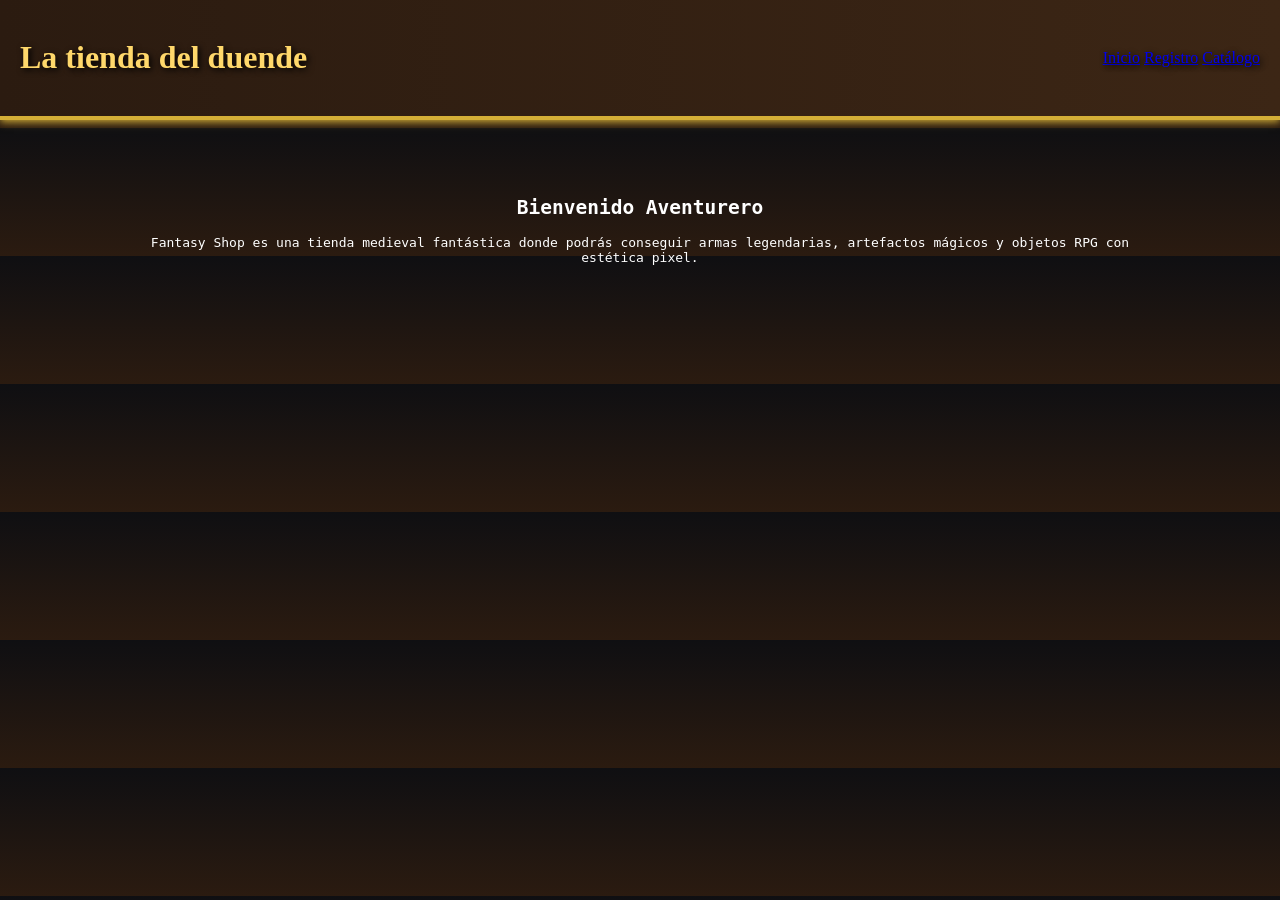
==== index.html @ 71483635 "Add files via upload" ====
<!DOCTYPE html>
<html lang="es">
<head>
  <meta charset="utf-8" />
  <meta name="viewport" content="width=device-width,initial-scale=1" />
  <link rel="stylesheet" href="css/style.css" />
  <title>Fantasy Shop</title>
</head>
<body>
  <header>
    <h1>La tienda del duende</h1>
    <nav>
      <a href="index.html">Inicio</a>
      <a href="registro.html">Registro</a>
      <a href="catalogo.html">Catálogo</a>
    </nav>
  </header>

  <main>
    <section class="descripcion card">
      <h2>Bienvenido Aventurero</h2>
      <p>
        Fantasy Shop es una tienda medieval fantástica donde podrás conseguir armas
        legendarias, artefactos mágicos y objetos RPG con estética pixel.
      </p>
    </section>
  </main>
</body>
</html>
---- css/style.css ----
*{box-sizing:border-box}
body {
  background: linear-gradient(180deg,#0f0f12,#2b1b10), url('assets/redwall.png');
background-blend-mode: multiply;
  background-size: 128px 128px; /* ajusta el tamaño de la textura */
  color: white;
  font-family: monospace;
  margin: 0;
  padding: 0;
}
header{
 /*no borre por debajo de text-shadow */
  font-family: 'MedievalSharp', cursive;
  color:#ffd86b;
  text-shadow:2px 2px 6px #000;
  padding:18px 20px;
 background: linear-gradient(90deg, #2b1b10, #3c2615);
  border-bottom:4px solid #d4af37;
    box-shadow: 0 2px 8px #d4af37;
  display:flex;
  align-items:center;
  justify-content:space-between;
}
nav a:hover {
  color:#ffd86b;
  text-shadow:0 0 6px #d4af37;
}

.card:hover{
    transform: scale(1.05);
  box-shadow:0 0 12px #d4af37; /* no borre por debajo de box*/
  background:linear-gradient(180deg,#1a1a1a,#332211);
  border:3px solid #d4af37;
  padding:16px;
  border-radius:6px;
}
.descripcion{
  margin:40px auto;
  width:80%;
  text-align:center;
}
.registro{
  margin:40px auto;
  width:360px;
}
.registro label{
  display:block;
  text-align:left;
  margin:8px 0 4px;
  color:#ffd86b;
}
.registro input{
  display:block;
  margin:0 0 12px;
  padding:10px;
  width:100%;
  border:2px inset #332211;
 background:#f5deb3;
color:#2b1b10;
}
.feedback{color:#ffcc00;min-height:1.2em;margin-bottom:8px}
.btn:hover {
    background:#ffd86b;
  box-shadow:0 0 8px #d4af37;/*no borre de bajo de box*/
  font-family: 'Cinzel Decorative', serif;
  background:#d4af37;
  color:#2b1b10;
  font-weight:bold;
  text-transform:uppercase;
}
main{display:flex;gap:20px;padding:20px}
.productos{
  display:grid;
  grid-template-columns:repeat(auto-fit,minmax(180px,1fr));
  gap:18px;
  flex:1;
}
.item{
  display:flex;
  flex-direction:column;
  align-items:center;
  gap:8px;
  text-align:center;
  padding:12px;
}
.item h3{margin:0;font-size:16px}
.item .price{margin:0;color:#ffd86b;font-weight:bold}
.item button{padding:8px 10px;background:hwb(15 22% 16%);color:white;border:none;cursor:pointer;border-radius:4px}
.carrito{
  width:240px;
  position:sticky;
  top:20px;
  height:max-content;
}
#lista{min-height:60px;margin-bottom:8px}
.total-row{margin-top:8px;color:#ffd86b;font-weight:bold}

/* Sprite sheet */
.pixel {
    background:#1a1a1a;
  padding:4px;
  width:64px;
  height:64px;
  image-rendering: pixelated;
  border:3px solid #d4af37;
  border-radius:6px;
}
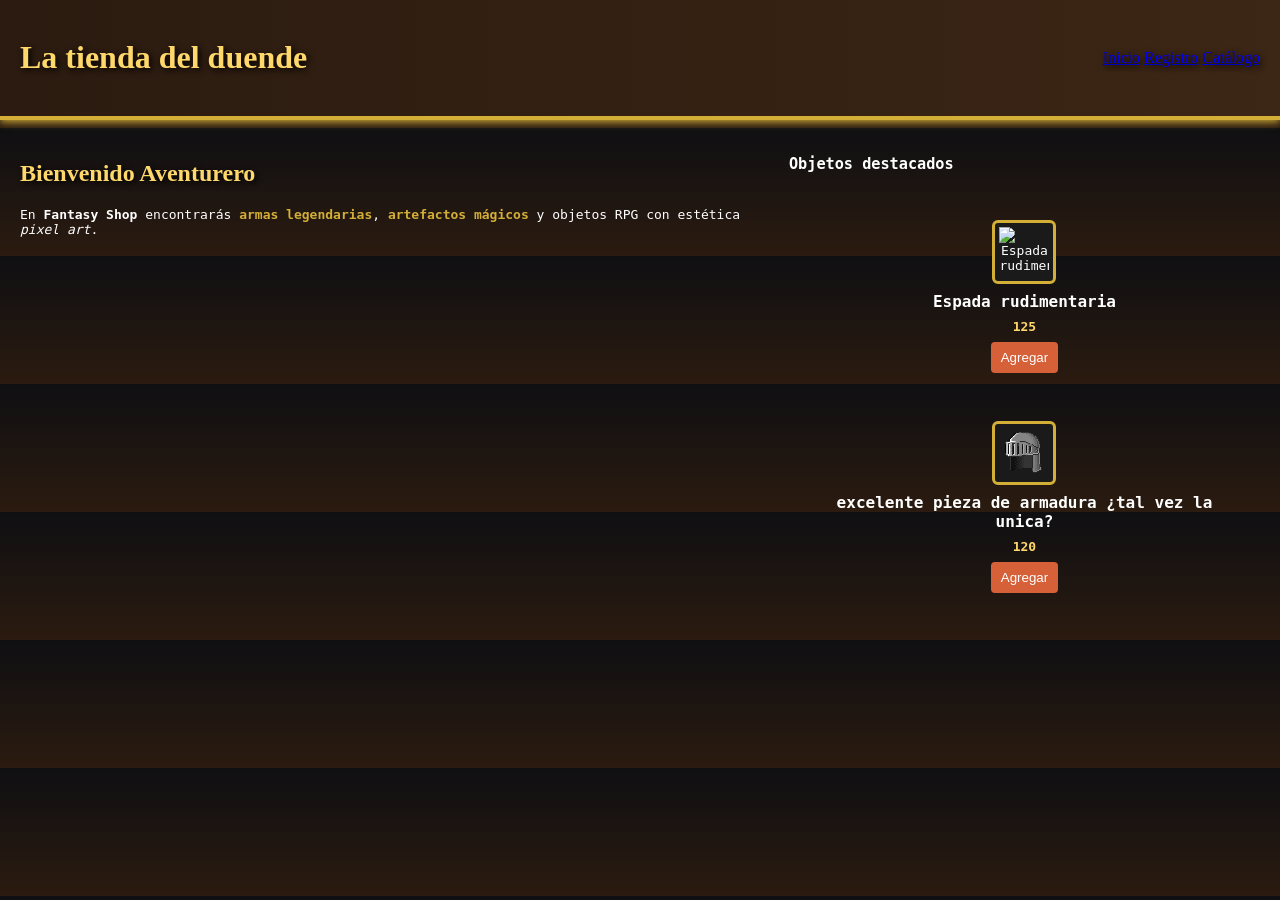
==== commit ec585264: "Add files via upload" ====
--- a/index.html
+++ b/index.html
@@ -17,13 +17,35 @@
   </header>
 
   <main>
-    <section class="descripcion card">
-      <h2>Bienvenido Aventurero</h2>
-      <p>
-        Fantasy Shop es una tienda medieval fantástica donde podrás conseguir armas
-        legendarias, artefactos mágicos y objetos RPG con estética pixel.
-      </p>
-    </section>
+<section class="descripcion card">
+  <h2>Bienvenido Aventurero</h2>
+  <p>
+    En <strong>Fantasy Shop</strong> encontrarás 
+    <span class="magico">armas legendarias</span>, 
+    <span class="magico">artefactos mágicos</span> 
+    y objetos RPG con estética <em>pixel art</em>.
+  </p>
+</section>
+ <!-- Productos destacados -->
+  <section class="destacados">
+    <h3>Objetos destacados</h3>
+    <div class="productos">
+      <article class="card item">
+        <img class="pixel" src="assets/sword.png" alt="Espada rudimentaria">
+        <h3>Espada rudimentaria</h3>
+        <p class="price">125</p>
+        <button>Agregar</button>
+      </article>
+
+      <article class="card item">
+        <img class="pixel" src="assets/helmet.png" alt="helmet">
+        <h3>excelente pieza de armadura ¿tal vez la unica?</h3>
+        <p class="price">120</p>
+        <button>Agregar</button>
+      </article>
+    </div>
+  </section>
+</main>
   </main>
 </body>
 </html>
--- a/css/style.css
+++ b/css/style.css
@@ -34,10 +34,14 @@
   padding:16px;
   border-radius:6px;
 }
-.descripcion{
-  margin:40px auto;
-  width:80%;
-  text-align:center;
+.descripcion h2 {
+  font-family: 'MedievalSharp', cursive;
+  color:#ffd86b;
+  text-shadow:2px 2px 6px #000;
+}
+.descripcion .magico {
+  color:#d4af37;
+  font-weight:bold;
 }
 .registro{
   margin:40px auto;
@@ -69,11 +73,13 @@
   text-transform:uppercase;
 }
 main{display:flex;gap:20px;padding:20px}
-.productos{
-  display:grid;
-  grid-template-columns:repeat(auto-fit,minmax(180px,1fr));
-  gap:18px;
-  flex:1;
+.productos {
+  display: grid;
+  grid-template-columns: repeat(auto-fill, minmax(220px, 1fr));
+  gap: 24px;          /* más espacio entre ítems */
+  padding: 20px;      /* margen interno para que no peguen al borde */
+  justify-items: center; /* centra cada card dentro de su celda */
+  align-items: start;    /* alinea arriba para que no queden desparejos */
 }
 .item{
   display:flex;
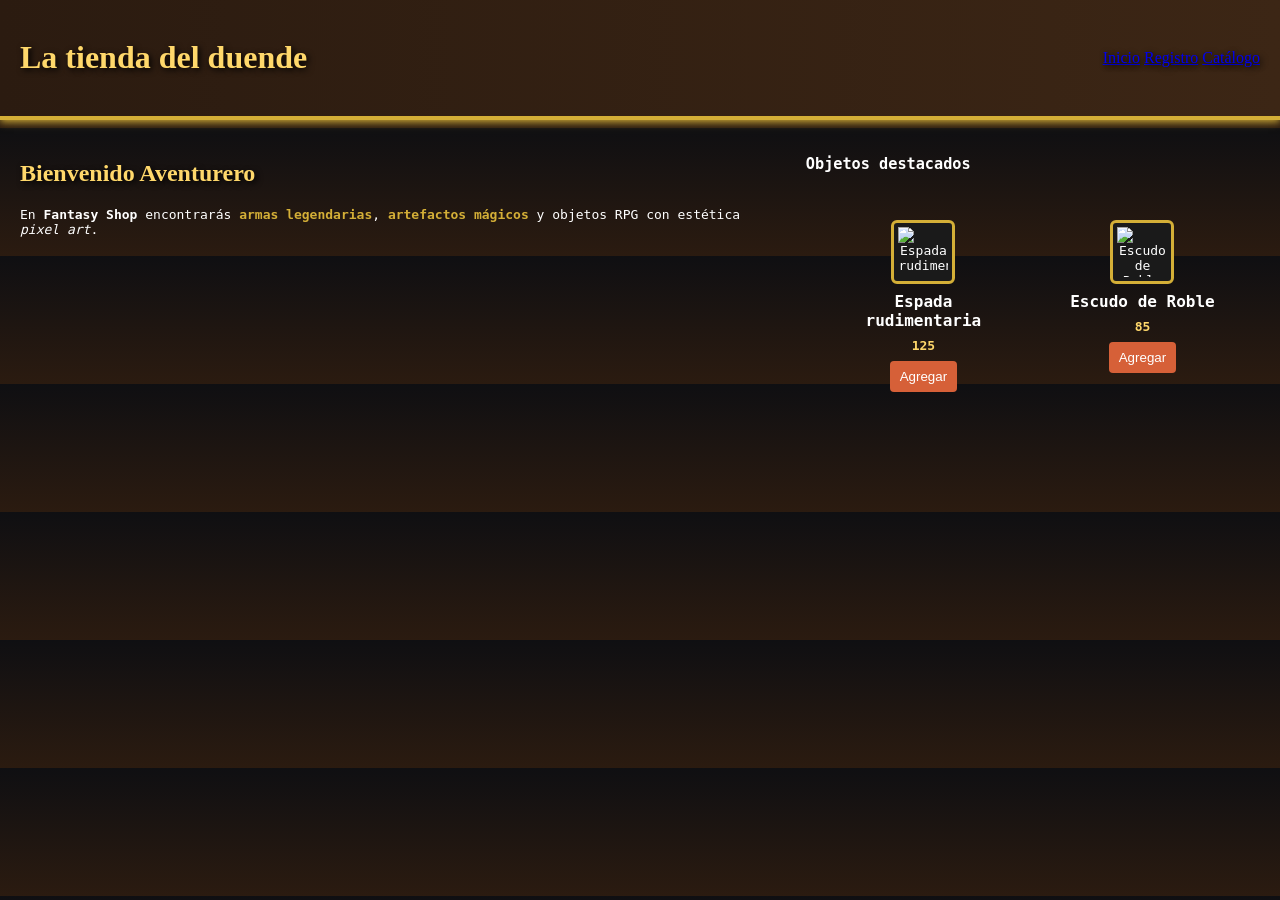
==== commit 6c449a28: "Add files via upload" ====
--- a/index.html
+++ b/index.html
@@ -38,9 +38,9 @@
       </article>
 
       <article class="card item">
-        <img class="pixel" src="assets/helmet.png" alt="helmet">
-        <h3>excelente pieza de armadura ¿tal vez la unica?</h3>
-        <p class="price">120</p>
+        <img class="pixel" src="assets/shield.png" alt="Escudo de Roble">
+        <h3>Escudo de Roble</h3>
+        <p class="price">85</p>
         <button>Agregar</button>
       </article>
     </div>
--- a/css/style.css
+++ b/css/style.css
@@ -12,6 +12,12 @@
  /*no borre por debajo de text-shadow */
   font-family: 'MedievalSharp', cursive;
   color:#ffd86b;
+    flex: 1;                /* ocupa todo el espacio disponible */
+  text-align: center;     /* centra el texto */
+  font-family: 'MedievalSharp', cursive;
+  color: #ffd86b;
+  text-shadow: 2px 2px 6px #000;
+  margin: 0;
   text-shadow:2px 2px 6px #000;
   padding:18px 20px;
  background: linear-gradient(90deg, #2b1b10, #3c2615);
@@ -75,11 +81,10 @@
 main{display:flex;gap:20px;padding:20px}
 .productos {
   display: grid;
-  grid-template-columns: repeat(auto-fill, minmax(220px, 1fr));
-  gap: 24px;          /* más espacio entre ítems */
-  padding: 20px;      /* margen interno para que no peguen al borde */
-  justify-items: center; /* centra cada card dentro de su celda */
-  align-items: start;    /* alinea arriba para que no queden desparejos */
+  grid-template-columns: repeat(2, 1fr); /* siempre 2 columnas */
+  gap: 24px; /* espacio entre ítems */
+  padding: 20px;
+  justify-items: center;
 }
 .item{
   display:flex;
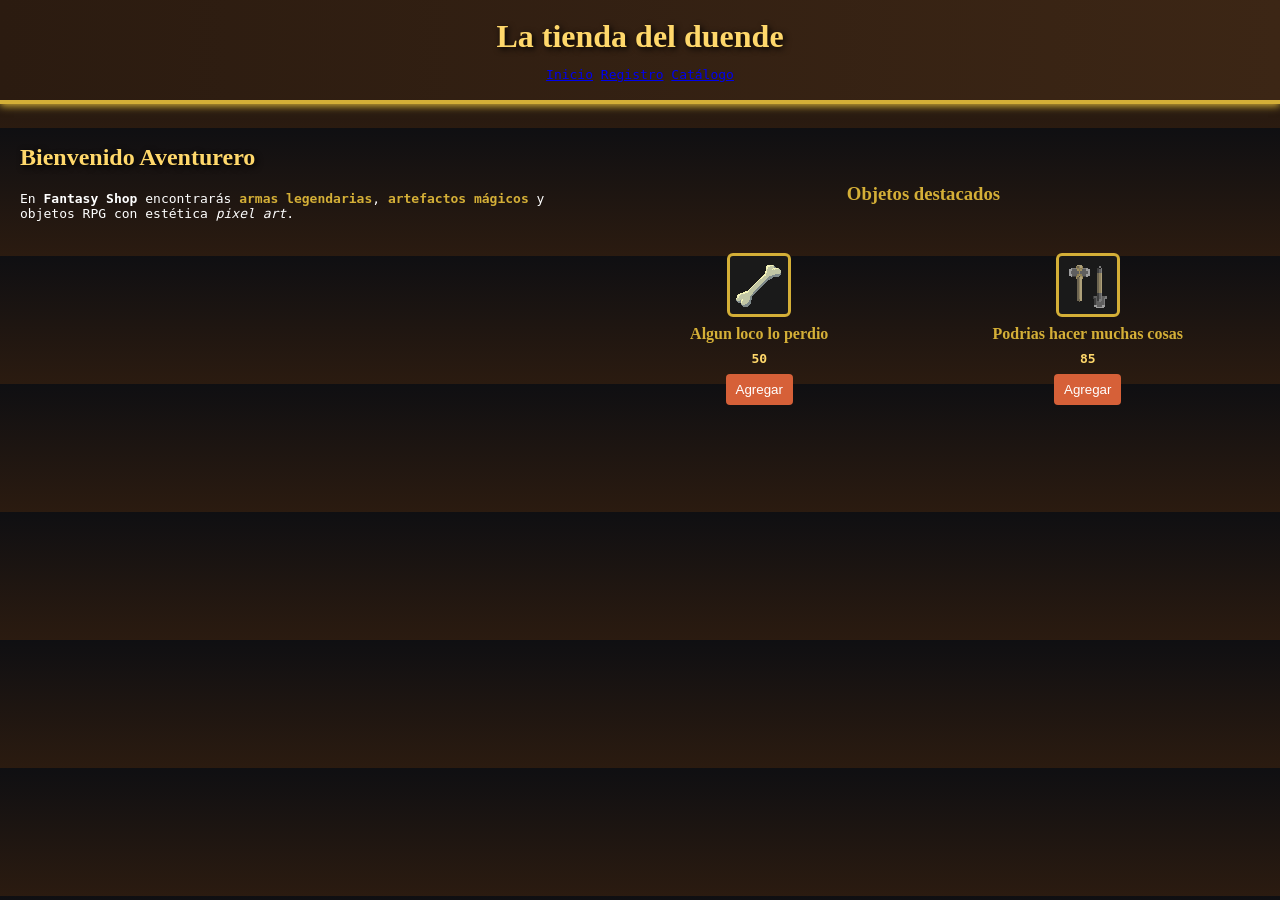
==== commit 4a12bcb5: "Add files via upload" ====
--- a/index.html
+++ b/index.html
@@ -27,19 +27,19 @@
   </p>
 </section>
  <!-- Productos destacados -->
-  <section class="destacados">
+   <section class="destacados">
     <h3>Objetos destacados</h3>
     <div class="productos">
       <article class="card item">
-        <img class="pixel" src="assets/sword.png" alt="Espada rudimentaria">
-        <h3>Espada rudimentaria</h3>
-        <p class="price">125</p>
+        <img class="pixel" src="assets/femur.png" alt="femur">
+        <h3>Algun loco lo perdio</h3>
+        <p class="price">50</p>
         <button>Agregar</button>
       </article>
 
       <article class="card item">
-        <img class="pixel" src="assets/shield.png" alt="Escudo de Roble">
-        <h3>Escudo de Roble</h3>
+        <img class="pixel" src="assets/Hammer and Shovel.png" alt="Hammer and Shovel">
+        <h3>Podrias hacer muchas cosas</h3>
         <p class="price">85</p>
         <button>Agregar</button>
       </article>
--- a/css/style.css
+++ b/css/style.css
@@ -8,30 +8,38 @@
   margin: 0;
   padding: 0;
 }
-header{
- /*no borre por debajo de text-shadow */
-  font-family: 'MedievalSharp', cursive;
-  color:#ffd86b;
-    flex: 1;                /* ocupa todo el espacio disponible */
-  text-align: center;     /* centra el texto */
+header {
+  display: flex;
+  flex-direction: column;   /* apila título y menú uno debajo del otro */
+  align-items: center;      /* centra horizontalmente */
+  padding: 18px 20px;
+  background: linear-gradient(90deg, #2b1b10, #3c2615);
+  border-bottom: 4px solid #d4af37;
+  box-shadow: 0 2px 8px #d4af37;
+}
+
+header h1 {
+  text-align: center;
   font-family: 'MedievalSharp', cursive;
   color: #ffd86b;
   text-shadow: 2px 2px 6px #000;
-  margin: 0;
-  text-shadow:2px 2px 6px #000;
-  padding:18px 20px;
- background: linear-gradient(90deg, #2b1b10, #3c2615);
-  border-bottom:4px solid #d4af37;
-    box-shadow: 0 2px 8px #d4af37;
-  display:flex;
-  align-items:center;
-  justify-content:space-between;
+  margin: 0 0 12px 0; /* espacio debajo del título */
 }
 nav a:hover {
   color:#ffd86b;
   text-shadow:0 0 6px #d4af37;
 }
+.destacados {
+  margin: 40px auto;
+  width: 80%;
+  text-align: center;
+}
 
+.destacados h3 {
+  font-family: 'Cinzel Decorative', serif;
+  color: #d4af37;
+  margin-bottom: 16px;
+}
 .card:hover{
     transform: scale(1.05);
   box-shadow:0 0 12px #d4af37; /* no borre por debajo de box*/
